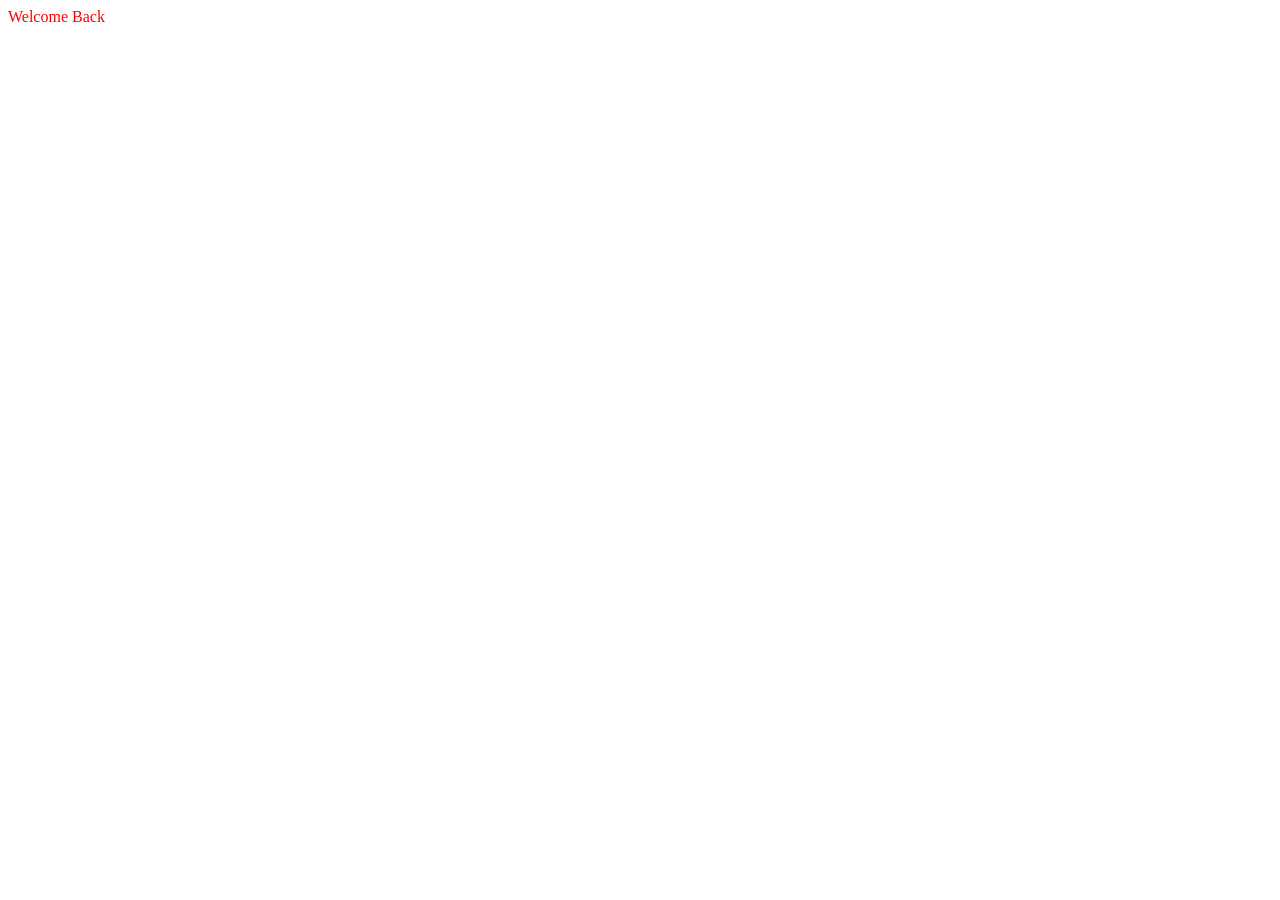
==== index.html @ 35177012 "Rename watch.html to index.html" ====
<!DOCTYPE html>
<html lang="en">
  <head>
    <meta charset="UTF-8" />
    <meta name="viewport" content="width=device-width, initial-scale=1.0" />
    <title>Document</title>
    <link rel="stylesheet" href="/files.css/watch.css" />
    <link rel="stylesheet" href="https://unpkg.com/aos@next/dist/aos.css" />
  </head>
  <body>
    <div class="clock" data-aos="flip-left" style="color: red;">Welcome Back</div>

    <script>
      let clock = document.querySelector(".clock");
      setInterval(function () {

        setInterval(function () {

          let time = new Date();
          clock.innerHTML = `${time.toLocaleTimeString()}`;
          clock.style.color = 'black'
        }, 2000);
      }, 1000);
    </script>
    <script src="https://unpkg.com/aos@next/dist/aos.js"></script>

    <script>
      AOS.init({
        offset: 320,
        duration: 1000,
      });
    </script>
  </body>
</html>
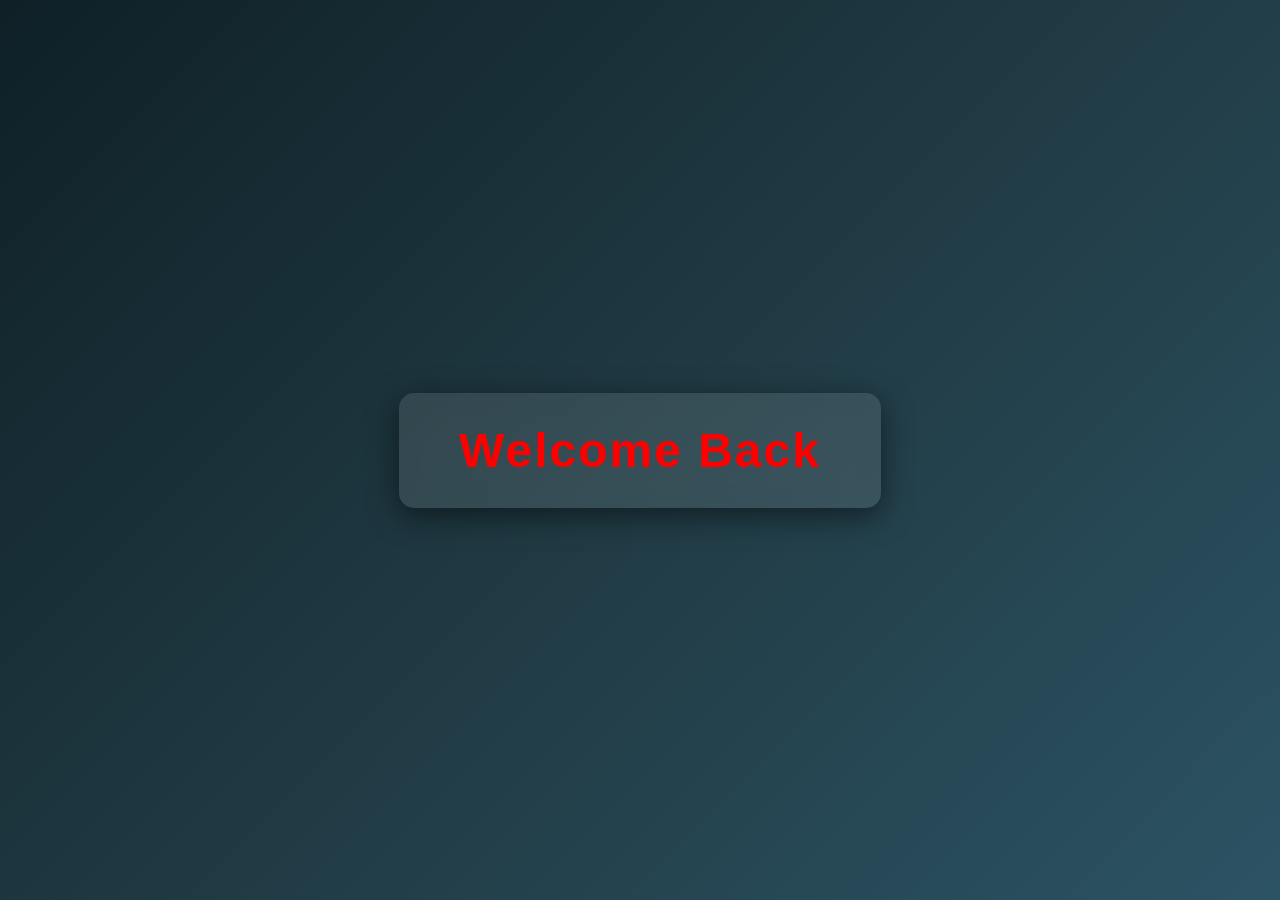
==== commit ec25ef52: "Update stylesheet link in index.html" ====
--- a/index.html
+++ b/index.html
@@ -4,7 +4,7 @@
     <meta charset="UTF-8" />
     <meta name="viewport" content="width=device-width, initial-scale=1.0" />
     <title>Document</title>
-    <link rel="stylesheet" href="/files.css/watch.css" />
+    <link rel="stylesheet" href="/watch.css" />
     <link rel="stylesheet" href="https://unpkg.com/aos@next/dist/aos.css" />
   </head>
   <body>
--- a/watch.css
+++ b/watch.css
@@ -0,0 +1,35 @@
+
+* {
+  margin: 0;
+  padding: 0;
+  box-sizing: border-box;
+  font-family: "Poppins", sans-serif;
+}
+
+
+body {
+  height: 100vh;
+  display: flex;
+  justify-content: center;
+  align-items: center;
+  background: linear-gradient(135deg, #0f2027, #203a43, #2c5364);
+}
+
+
+.clock {
+  padding: 30px 60px;
+  font-size: 48px;
+  font-weight: bold;
+  color: #fff;
+  border-radius: 15px;
+  background: rgba(255, 255, 255, 0.1);
+  backdrop-filter: blur(10px);
+  box-shadow: 0 8px 30px rgba(0, 0, 0, 0.5);
+  letter-spacing: 2px;
+  transition: 0.3s ease;
+}
+
+.clock:hover {
+  transform: scale(1.05);
+  box-shadow: 0 10px 40px rgba(0, 0, 0, 0.7);
+}
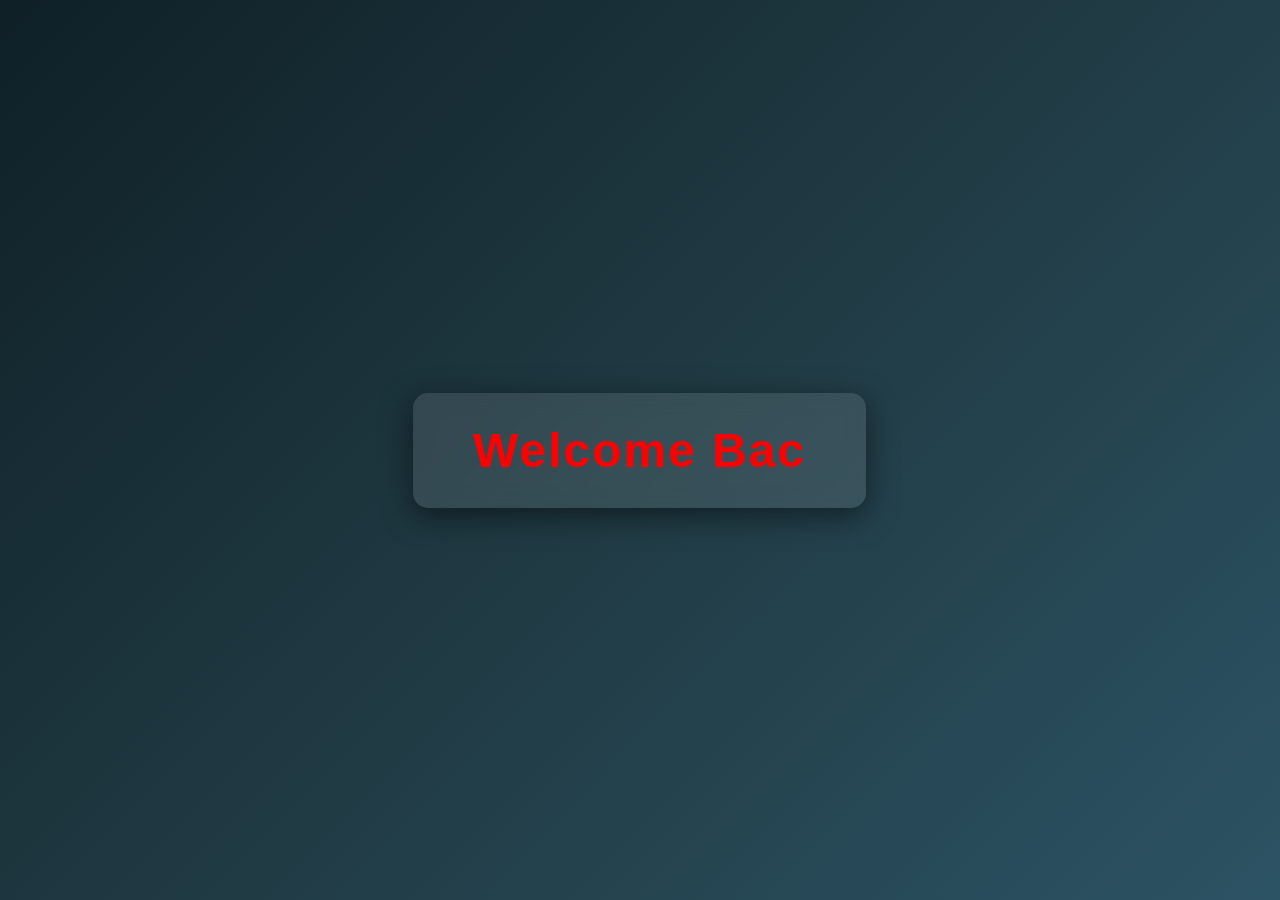
==== commit 78451dbf: "updated char" ====
--- a/index.html
+++ b/index.html
@@ -8,7 +8,7 @@
     <link rel="stylesheet" href="https://unpkg.com/aos@next/dist/aos.css" />
   </head>
   <body>
-    <div class="clock" data-aos="flip-left" style="color: red;">Welcome Back</div>
+    <div class="clock" data-aos="flip-left" style="color: red;">Welcome Bac</div>
 
     <script>
       let clock = document.querySelector(".clock");
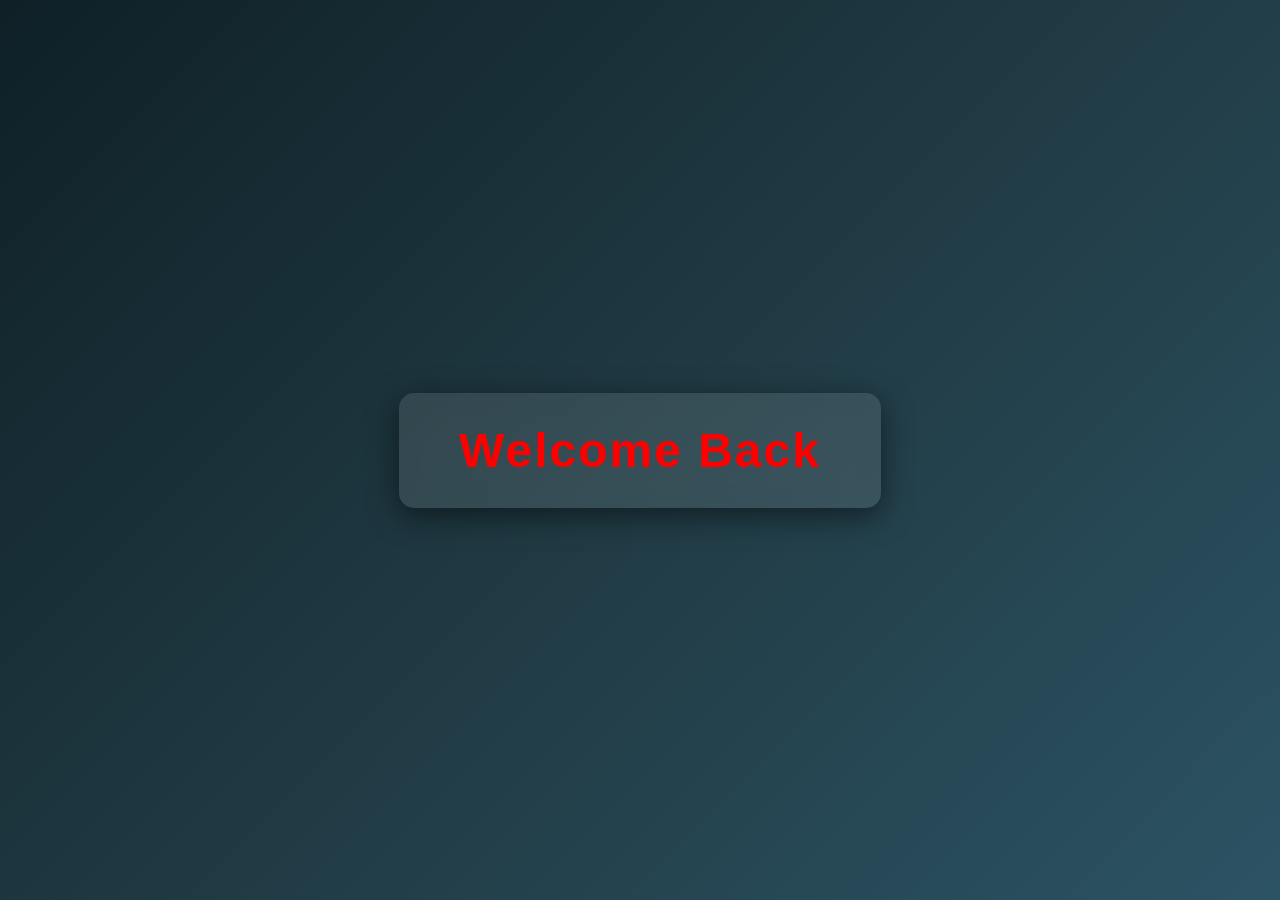
==== commit 6fb882d0: "updated workd" ====
--- a/index.html
+++ b/index.html
@@ -8,7 +8,7 @@
     <link rel="stylesheet" href="https://unpkg.com/aos@next/dist/aos.css" />
   </head>
   <body>
-    <div class="clock" data-aos="flip-left" style="color: red;">Welcome Bac</div>
+    <div class="clock" data-aos="flip-left" style="color: red;">Welcome Back</div>
 
     <script>
       let clock = document.querySelector(".clock");
